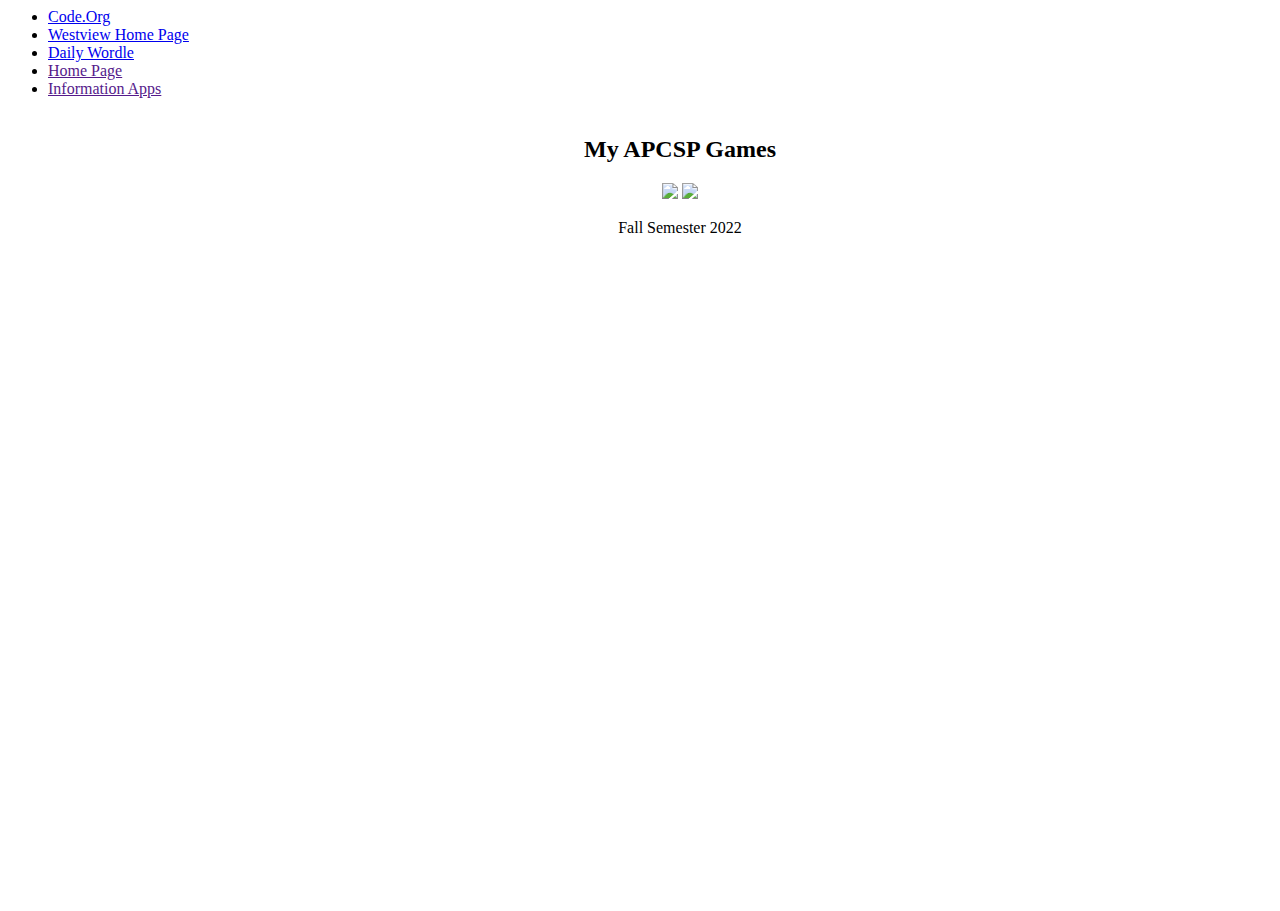
==== games.html @ 93981eb2 "Update and rename second.html to games.html" ====
<html>
  <head>
    <link rel="icon" href="https://encrypted-tbn0.gstatic.com/images?q=tbn:ANd9GcTS_-54G8tgUDJfb6SqaFz1hhWsGdccJqZyurNScazFLlgKQuX9mjyCfmZJk8r0sJnyltA:https://i.pinimg.com/originals/24/01/21/240121e08843edd9683b52ca146995c6.png&usqp=CAU">
    <title> Angelina Mikhaiel: APCSP Projects </title>
  <body>
    <ul>
      <li> <a href="https://studio.code.org/home">Code.Org</a></li>
      <li> <a href="https://www.powayusd.com/en-US/Schools/HS/WVHS/Home">Westview Home Page</a></li>
      <li> <a href="https://www.nytimes.com/games/wordle/index.html">Daily Wordle </a></li>
      <li> <a href="">Home Page</a></li>
      <li> <a href="">Information Apps</a></li>
   <ul>
     <br>
  <center>
  <h2>My APCSP Games</h2>
  <img src="https://www.pngmart.com/files/22/Cute-Animal-Drawing-PNG-Isolated-Image.png"</img>
    <img src="https://www.seekpng.com/png/full/33-336049_floresta-e-safari-cute-woodland-animals-png.png" </img>
  <p>Fall Semester 2022</p>
  <br>
  <iframe width="392" height="620" style="border: 0px;" src="https://studio.code.org/projects/applab/-zPCE1AT8vwpbhzKYXUQYNIUFqtAY4RuHNeEz2bcXUr/embed?nosource"></iframe>
  <iframe width="392" height="620" style="border: 0px;" src="https://studio.code.org/projects/applab/3dKzaXahr370-Sl2n9PN2n-XMY5Q-o8QC3fxWJiIjRH/embed?nosource"></iframe>
  </center>
  </body>
</html>
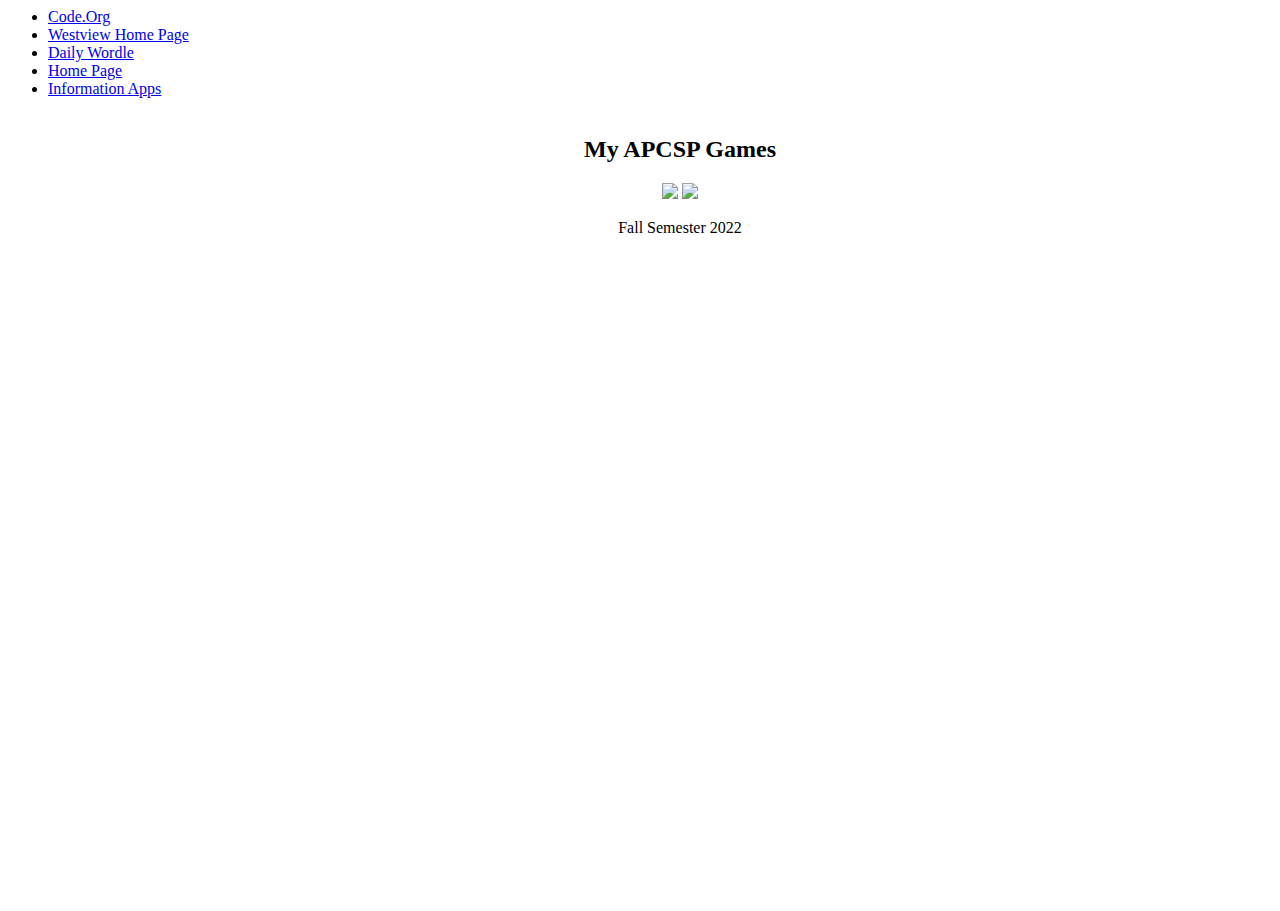
==== commit dbf794d3: "Update games.html" ====
--- a/games.html
+++ b/games.html
@@ -7,8 +7,8 @@
       <li> <a href="https://studio.code.org/home">Code.Org</a></li>
       <li> <a href="https://www.powayusd.com/en-US/Schools/HS/WVHS/Home">Westview Home Page</a></li>
       <li> <a href="https://www.nytimes.com/games/wordle/index.html">Daily Wordle </a></li>
-      <li> <a href="">Home Page</a></li>
-      <li> <a href="">Information Apps</a></li>
+      <li> <a href="index.html">Home Page</a></li>
+      <li> <a href="informationalApps.html">Information Apps</a></li>
    <ul>
      <br>
   <center>
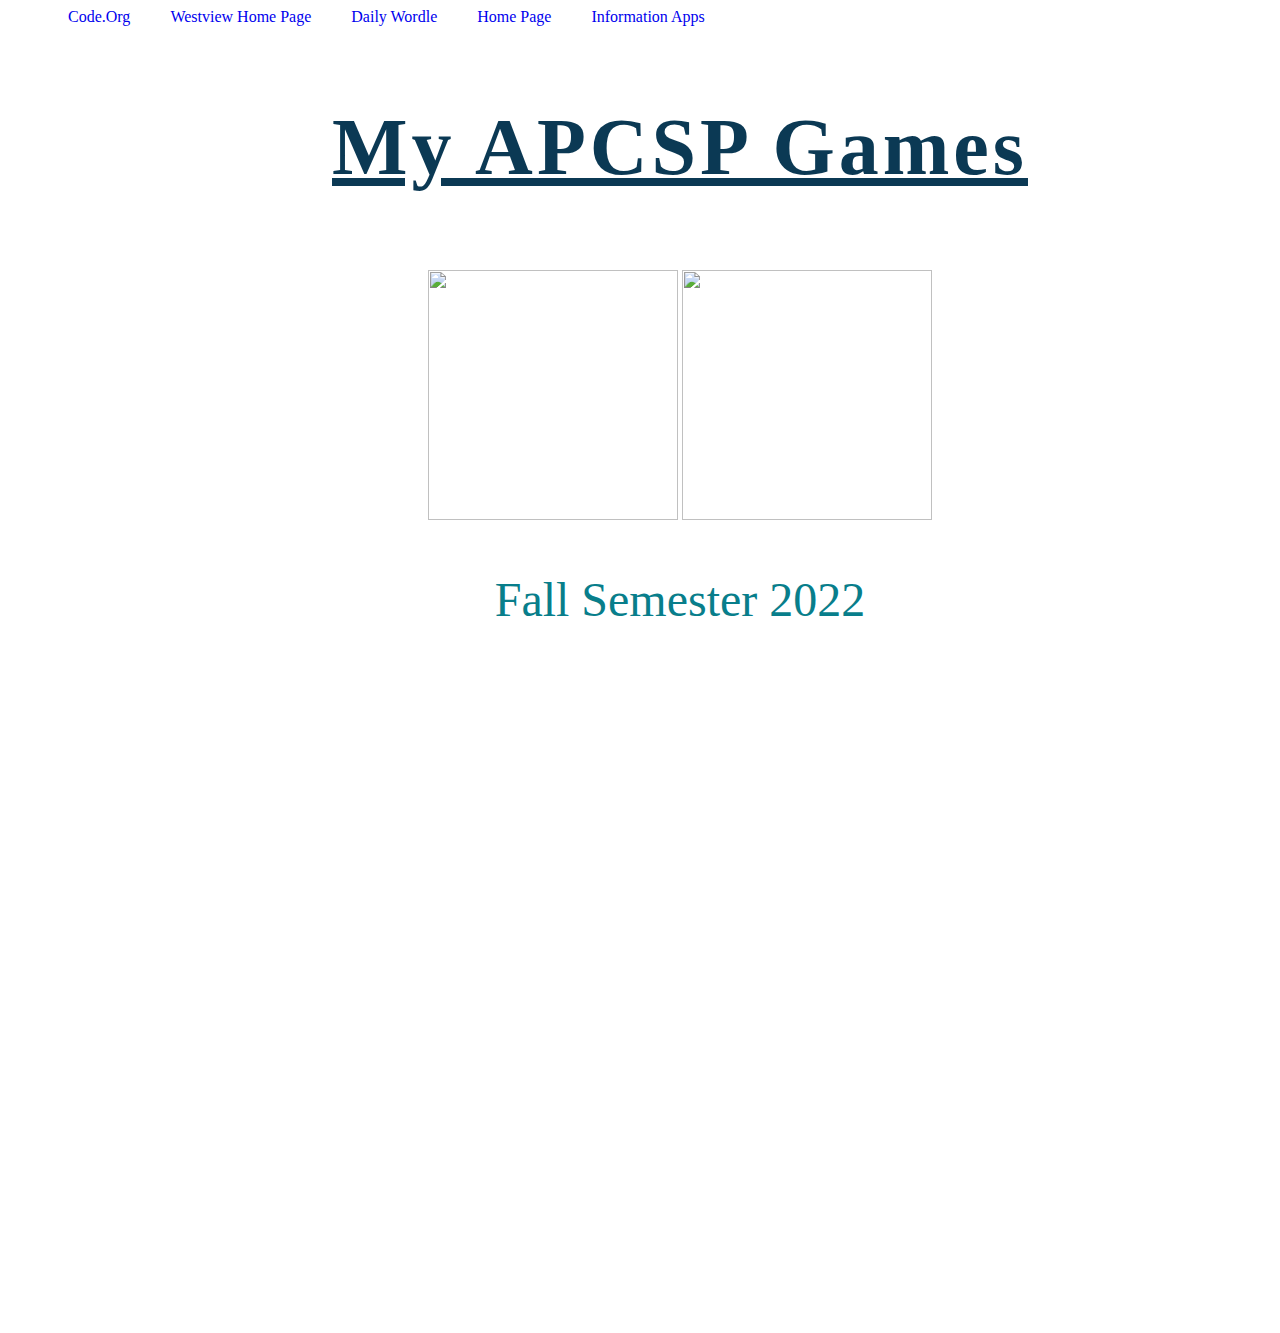
==== commit 7c79251a: "Update games.html" ====
--- a/games.html
+++ b/games.html
@@ -1,5 +1,6 @@
 <html>
   <head>
+    <link rel="stylesheet" href="style.css">
     <link rel="icon" href="https://encrypted-tbn0.gstatic.com/images?q=tbn:ANd9GcTS_-54G8tgUDJfb6SqaFz1hhWsGdccJqZyurNScazFLlgKQuX9mjyCfmZJk8r0sJnyltA:https://i.pinimg.com/originals/24/01/21/240121e08843edd9683b52ca146995c6.png&usqp=CAU">
     <title> Angelina Mikhaiel: APCSP Projects </title>
   <body>
--- a/style.css
+++ b/style.css
@@ -0,0 +1,37 @@
+body {background-image: url("https://encrypted-tbn0.gstatic.com/images?q=tbn:ANd9GcRZtIXi9QZ-oXx3hdAVT9hHBNOaqlCb4cx5tQ&usqp=CAU")}
+h2{color:#0B3954;
+font-size:500%;
+  letter-spacing:4px;
+  text-decoration: underline;
+  background-color:#FFFFFF;
+  border: solid #FFFFFF 10px;
+}
+p{
+  color:#087E8B;
+  font-size:300%;
+  background-color:#FFFFFF;
+}
+img{
+  height:250px;
+}
+icon{
+  url()
+}
+ul{
+  text-align-style: none;
+  list-style-type: none;
+}
+li{
+  background-color:#FFFFFF;
+  float:left;
+}
+li a{
+  padding: 20px;
+  font-family: "Copperplate", fantasy;
+  text-decoration: none;
+  
+}
+li a:hover{
+  background-color: #A89B9D;
+    color: #000000;
+}
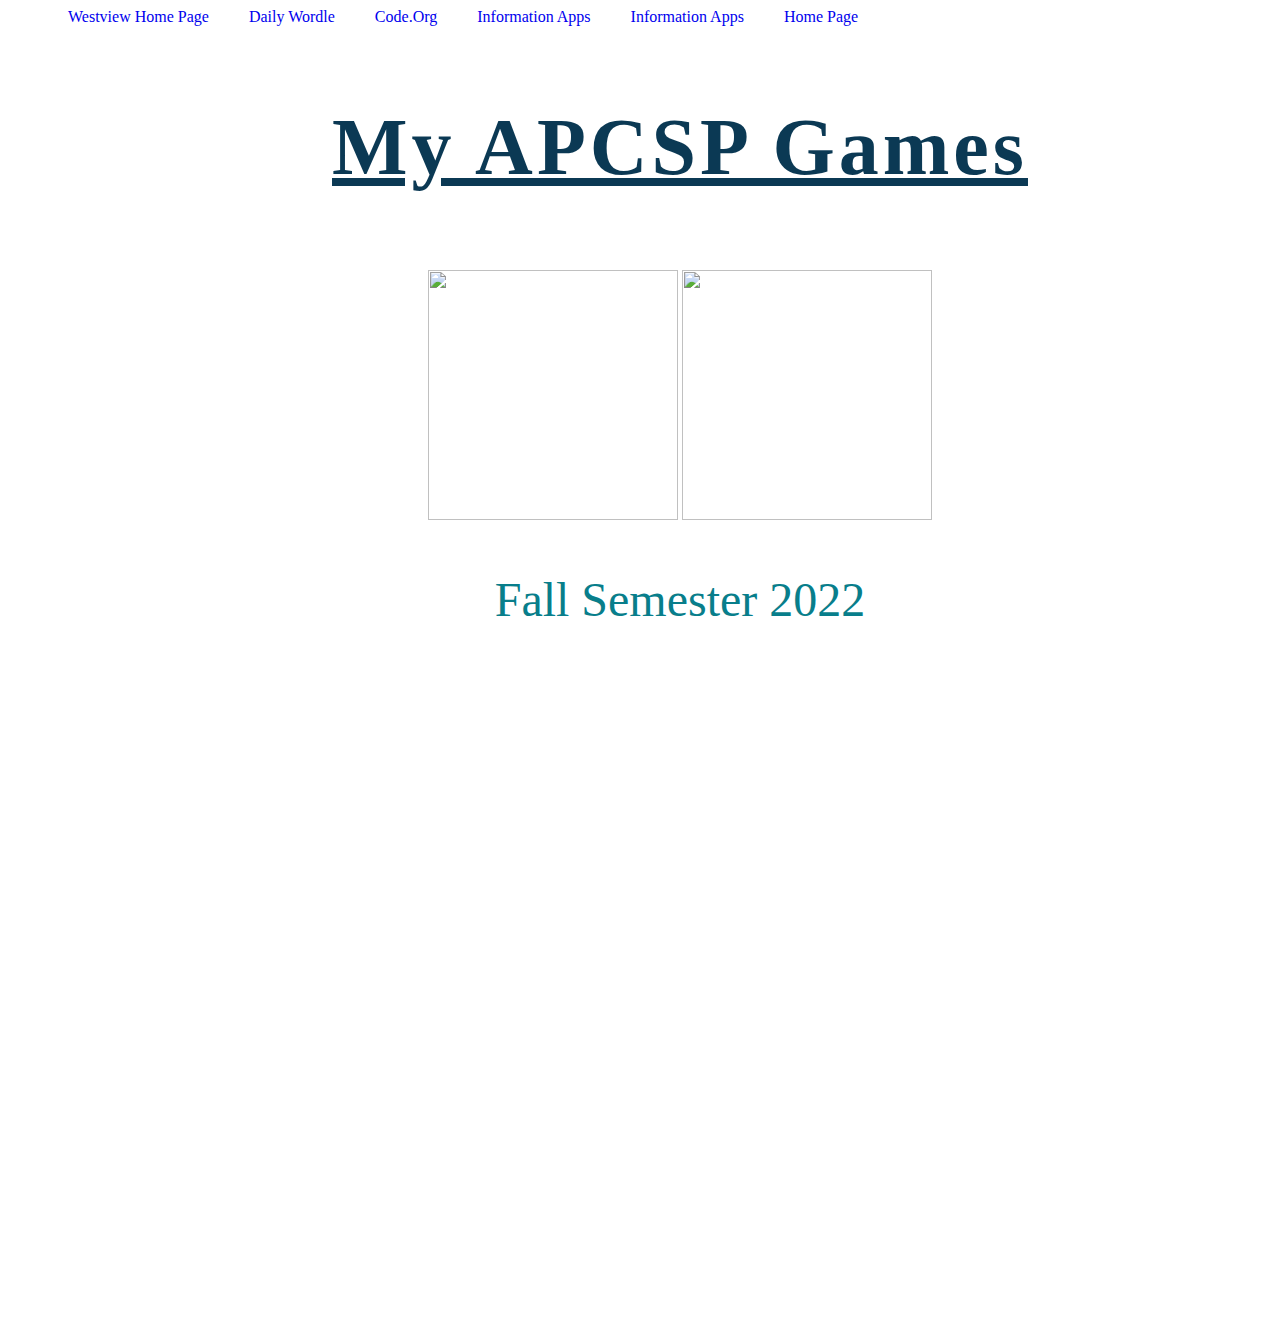
==== commit dda40c6f: "Update games.html" ====
--- a/games.html
+++ b/games.html
@@ -5,11 +5,12 @@
     <title> Angelina Mikhaiel: APCSP Projects </title>
   <body>
     <ul>
-      <li> <a href="https://studio.code.org/home">Code.Org</a></li>
       <li> <a href="https://www.powayusd.com/en-US/Schools/HS/WVHS/Home">Westview Home Page</a></li>
       <li> <a href="https://www.nytimes.com/games/wordle/index.html">Daily Wordle </a></li>
+      <li> <a href="https://studio.code.org/home">Code.Org</a></li>
+      <li> <a href="games.html">Information Apps</a></li>
+      <li> <a href="informationalApps.html">Information Apps</a></li>
       <li> <a href="index.html">Home Page</a></li>
-      <li> <a href="informationalApps.html">Information Apps</a></li>
    <ul>
      <br>
   <center>
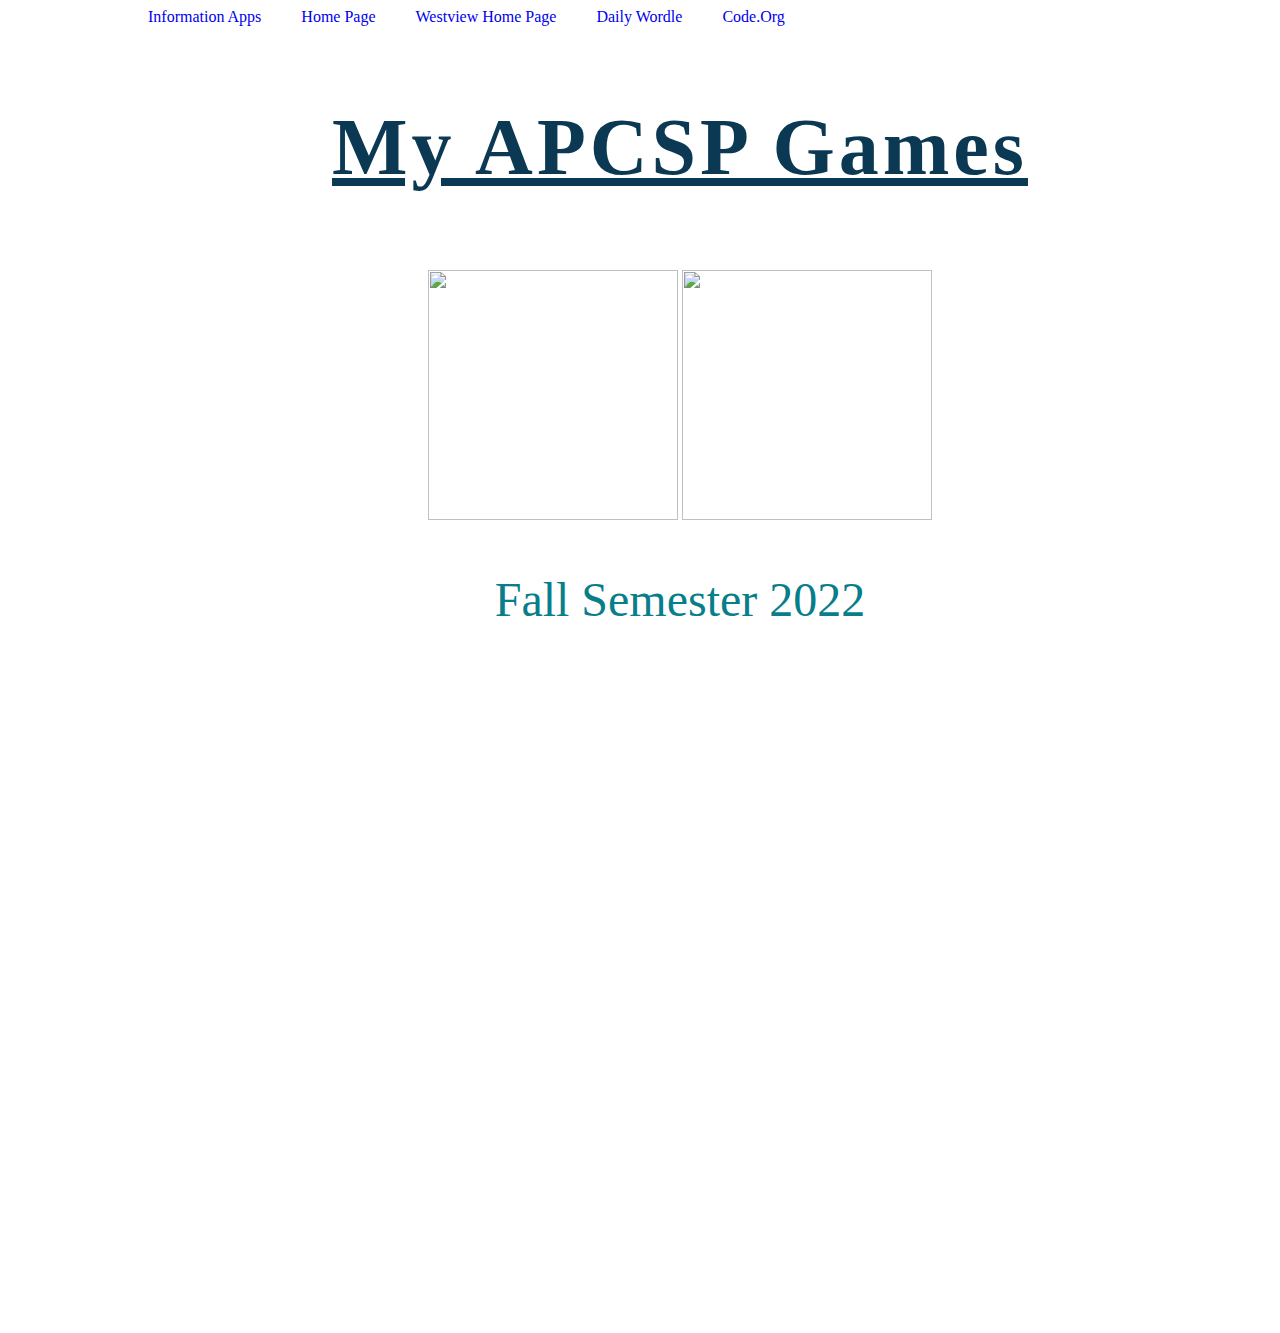
==== commit 913f20b5: "Update games.html" ====
--- a/games.html
+++ b/games.html
@@ -5,12 +5,12 @@
     <title> Angelina Mikhaiel: APCSP Projects </title>
   <body>
     <ul>
+      <li> <a href="games.html"Games</a></li>
+      <li> <a href="informationalApps.html">Information Apps</a></li>
+      <li> <a href="index.html">Home Page</a></li>
       <li> <a href="https://www.powayusd.com/en-US/Schools/HS/WVHS/Home">Westview Home Page</a></li>
       <li> <a href="https://www.nytimes.com/games/wordle/index.html">Daily Wordle </a></li>
       <li> <a href="https://studio.code.org/home">Code.Org</a></li>
-      <li> <a href="games.html">Information Apps</a></li>
-      <li> <a href="informationalApps.html">Information Apps</a></li>
-      <li> <a href="index.html">Home Page</a></li>
    <ul>
      <br>
   <center>
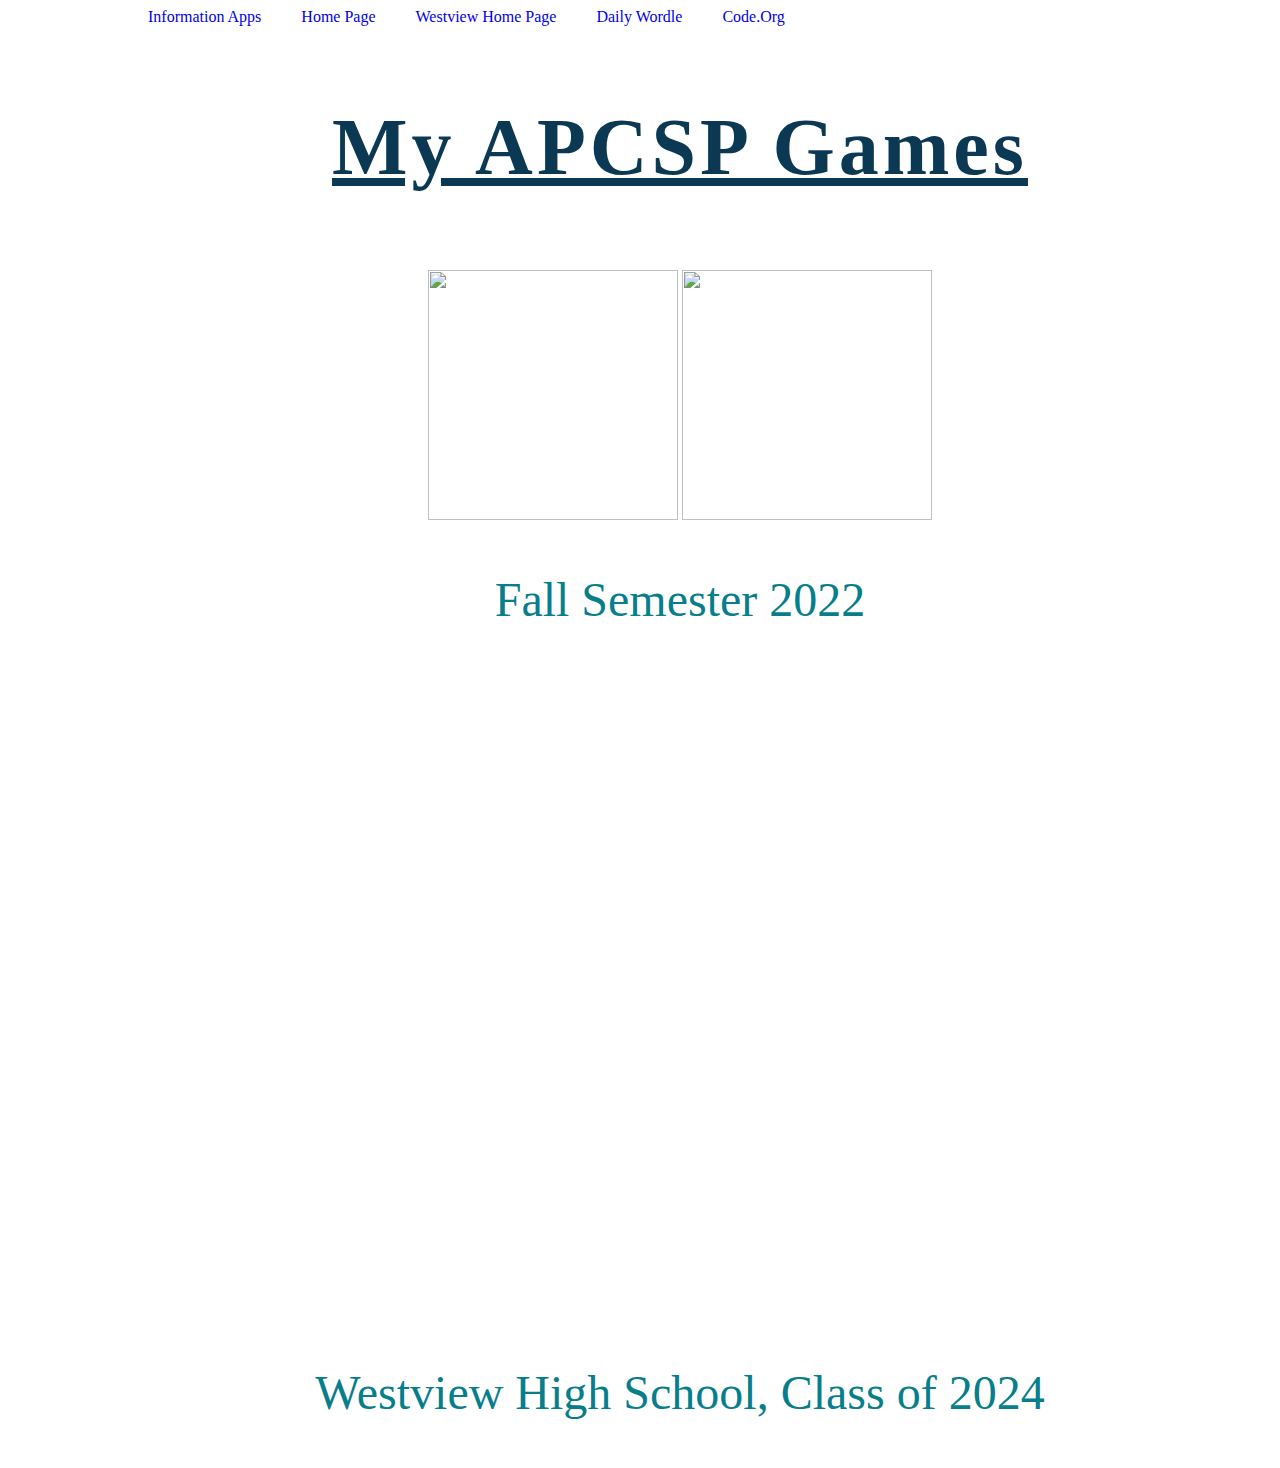
==== commit dd3248c0: "Update games.html" ====
--- a/games.html
+++ b/games.html
@@ -2,8 +2,13 @@
   <head>
     <link rel="stylesheet" href="style.css">
     <link rel="icon" href="https://encrypted-tbn0.gstatic.com/images?q=tbn:ANd9GcTS_-54G8tgUDJfb6SqaFz1hhWsGdccJqZyurNScazFLlgKQuX9mjyCfmZJk8r0sJnyltA:https://i.pinimg.com/originals/24/01/21/240121e08843edd9683b52ca146995c6.png&usqp=CAU">
-    <title> Angelina Mikhaiel: APCSP Projects </title>
-  <body>
+    <title> Angelina Mikhaiel: APCSP Projects </title>  
+ <style>
+      body{ 
+        background-image: url("https://encrypted-tbn0.gstatic.com/images?q=tbn:ANd9GcRqmRdhTQ6ThQvzT-8p0av3Ws910K7CHMnsrqZwr7bpXRZQCF5v8gQMVN12rDj1tgQyRtw:https://media.istockphoto.com/id/1218394968/photo/pastel-sky-and-cloud.jpg%3Fb%3D1%26s%3D170667a%26w%3D0%26k%3D20%26c%3D2Gg8kVB7LhZ1ax7HJi5upS7R3vFkBY6iTfmnb0o8-y8%3D&usqp=CAU");
+        background-size: cover;
+      }
+    </style>
     <ul>
       <li> <a href="games.html"Games</a></li>
       <li> <a href="informationalApps.html">Information Apps</a></li>
@@ -21,6 +26,9 @@
   <br>
   <iframe width="392" height="620" style="border: 0px;" src="https://studio.code.org/projects/applab/-zPCE1AT8vwpbhzKYXUQYNIUFqtAY4RuHNeEz2bcXUr/embed?nosource"></iframe>
   <iframe width="392" height="620" style="border: 0px;" src="https://studio.code.org/projects/applab/3dKzaXahr370-Sl2n9PN2n-XMY5Q-o8QC3fxWJiIjRH/embed?nosource"></iframe>
+    <footer>
+      <p>Westview High School, Class of 2024</p>
+    </footer>
   </center>
   </body>
 </html>
--- a/style.css
+++ b/style.css
@@ -1,4 +1,4 @@
-body {background-image: url("https://encrypted-tbn0.gstatic.com/images?q=tbn:ANd9GcRZtIXi9QZ-oXx3hdAVT9hHBNOaqlCb4cx5tQ&usqp=CAU")}
+body
 h2{color:#0B3954;
 font-size:500%;
   letter-spacing:4px;
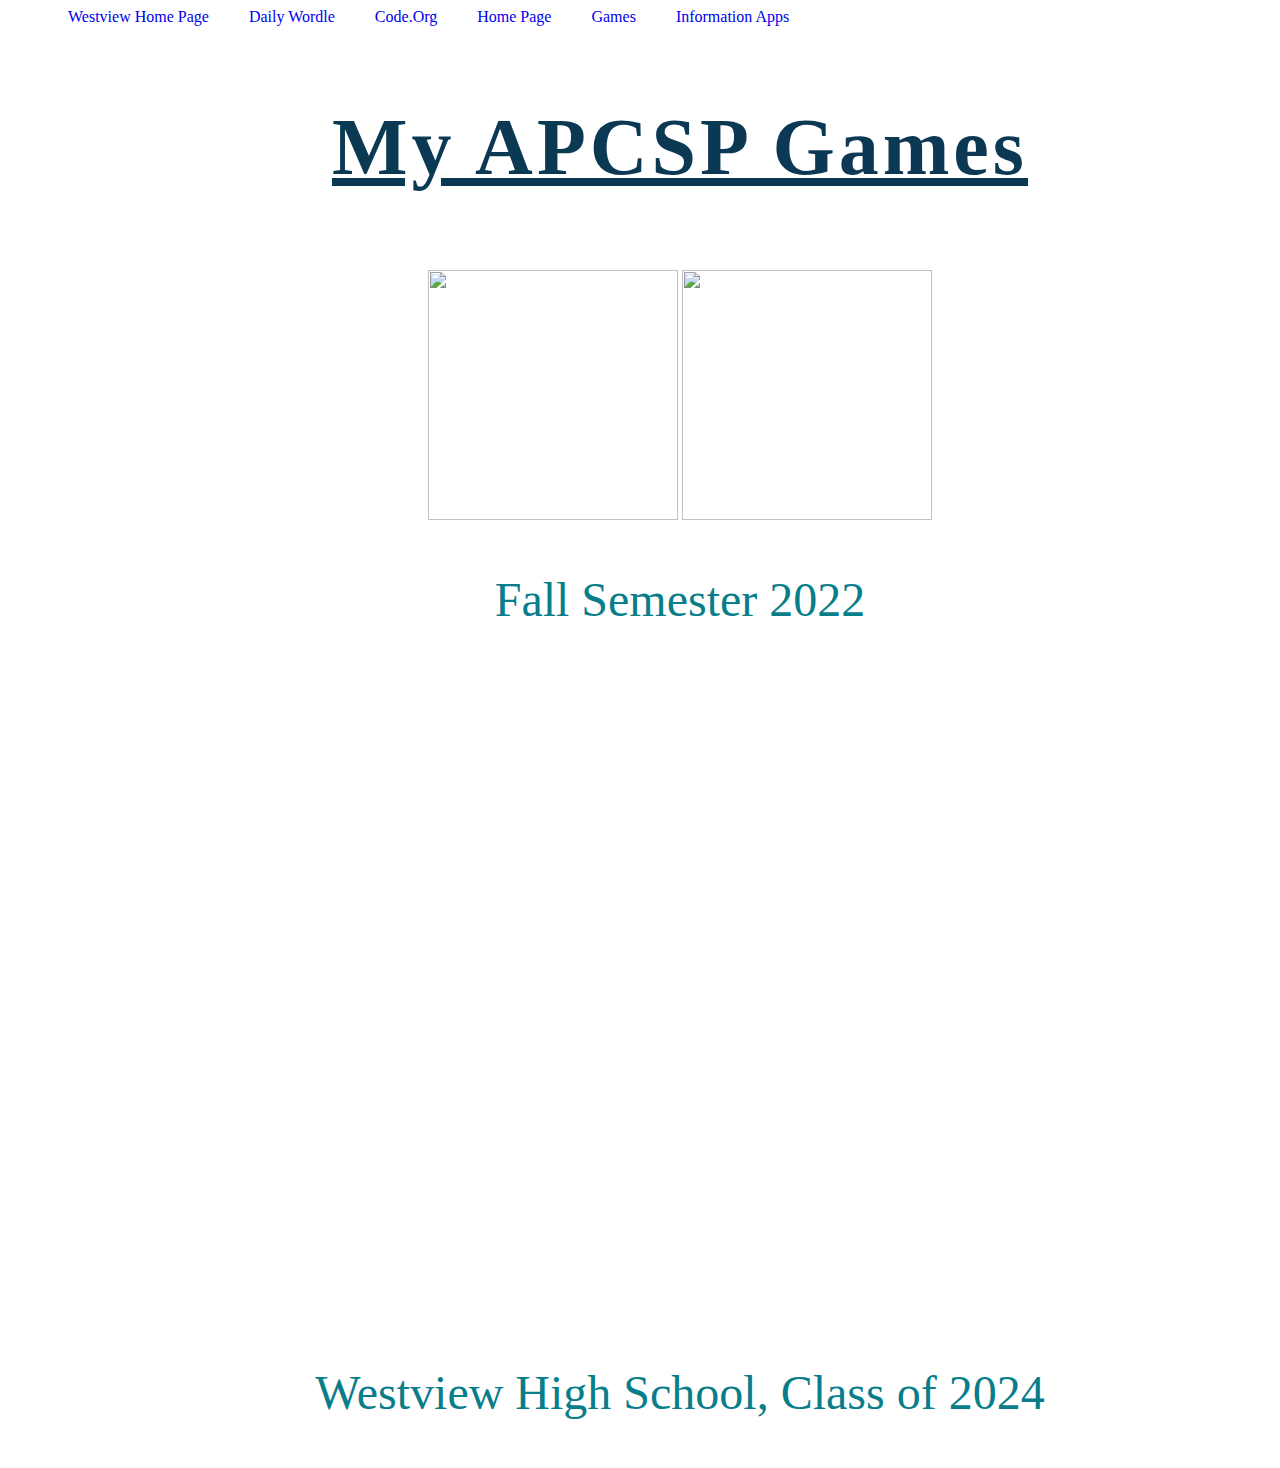
==== commit 63c393b5: "Update games.html" ====
--- a/games.html
+++ b/games.html
@@ -10,12 +10,12 @@
       }
     </style>
     <ul>
-      <li> <a href="games.html"Games</a></li>
-      <li> <a href="informationalApps.html">Information Apps</a></li>
-      <li> <a href="index.html">Home Page</a></li>
       <li> <a href="https://www.powayusd.com/en-US/Schools/HS/WVHS/Home">Westview Home Page</a></li>
       <li> <a href="https://www.nytimes.com/games/wordle/index.html">Daily Wordle </a></li>
-      <li> <a href="https://studio.code.org/home">Code.Org</a></li>
+      <li> <a href="https://studio.code.org/home">Code.Org</a></li>      
+      <li> <a href="index.html">Home Page</a></li>
+      <li> <a href="games.html">Games</a></li>
+      <li> <a href="informationalApps.html">Information Apps</a></li>
    <ul>
      <br>
   <center>
